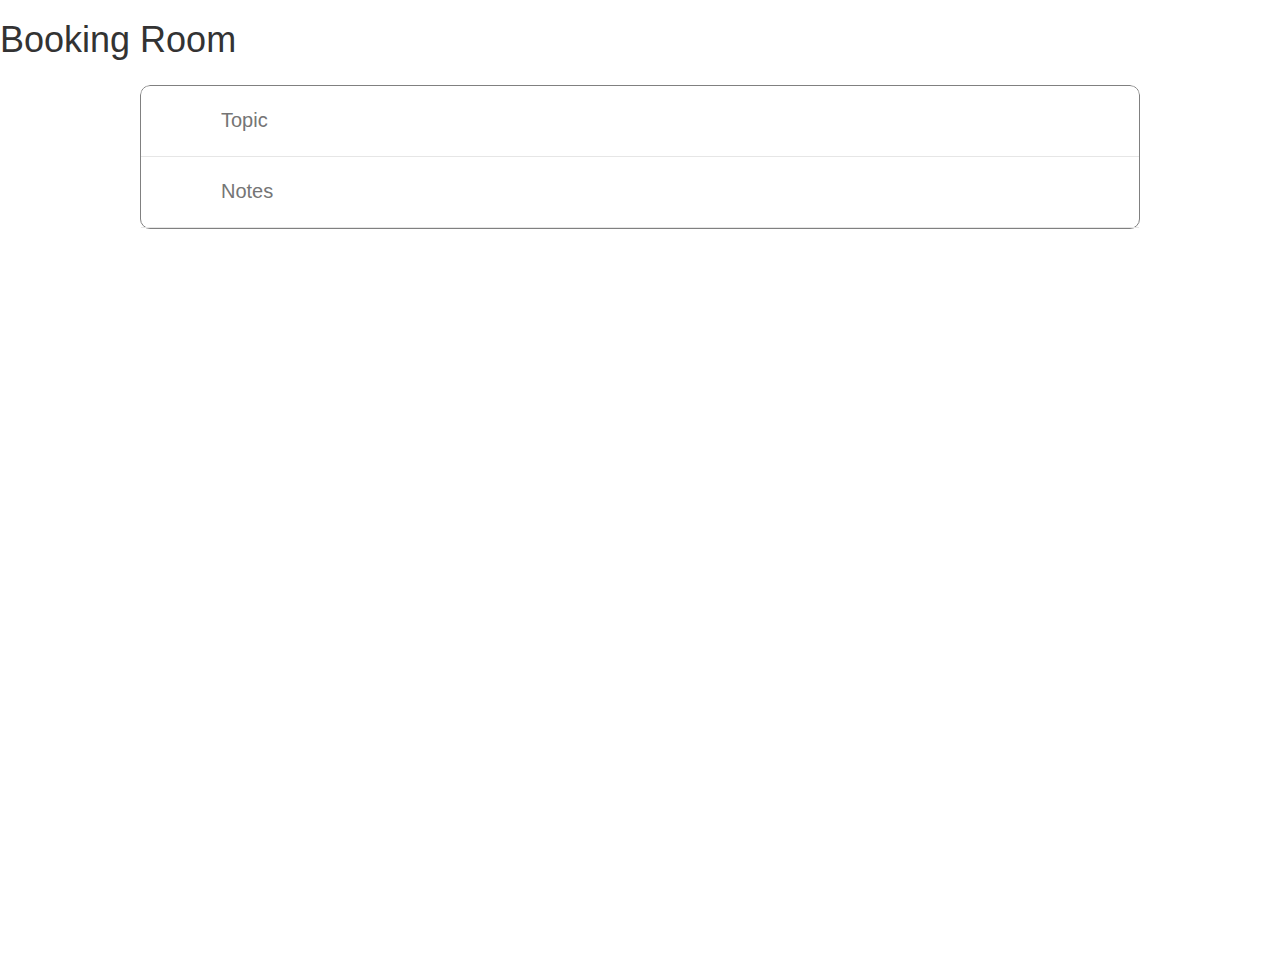
==== booking.html @ 3dc25132 "[ADD] form topic&notes" ====
<!DOCTYPE html>
<html>

<head>
    <link rel="stylesheet" href="https://maxcdn.bootstrapcdn.com/bootstrap/4.0.0/css/bootstrap.min.css"
        integrity="sha384-Gn5384xqQ1aoWXA+058RXPxPg6fy4IWvTNh0E263XmFcJlSAwiGgFAW/dAiS6JXm" crossorigin="anonymous">
        <link href="//maxcdn.bootstrapcdn.com/bootstrap/3.2.0/css/bootstrap.min.css" rel="stylesheet">
    <link rel="stylesheet" href="/booking.css">


</head>

<body>
    <h1>Booking Room</h1>
    <div class="container-login100">
    <div class="wrap-login100 p-t-30 p-b-50">
        <form class="login100-form validate-form p-b-33 p-t-5">
            <div class="wrap-input100 validate-input" >
                <input class="input100" type="text" placeholder="Topic">
                <span class="focus-input100" data-placeholder="&#xe82a;"></span>
            </div>

            <div class="wrap-input100 validate-input" >
                <input class="input100" type="text" placeholder="Notes">
                <span class="focus-input100" data-placeholder="&#xe80f;"><i class="fa fa-lg fa-plus-circle"></i></span>
            </div>
        </form>

       




    </div>
</div>



    <script>

    </script>

</body>

</html>
---- booking.css ----
.container-login100 {
  width: 100%;  
  min-height: 100vh;
  display: -webkit-box;
  display: -webkit-flex;
  display: -moz-box;
  display: -ms-flexbox;
  display: flex;
  flex-wrap: wrap;
  justify-content: center;
  padding: 15px;
  position: relative;
  z-index: 1;  
}
.wrap-login100 {
  width: 80%;
  border-radius: 10px;
  overflow: hidden;

  background: transparent;
}
/*------------------------------------------------------------------
[ Form ]*/

.login100-form {
  width: 100%;
  border-radius: 10px;
  border: 1px solid gray;
  background-color: #fff;
  margin-bottom: 5%;
}

.login100-form-logo {
  font-size: 60px; 
  color: #333333;
  display: -webkit-box;
  display: -webkit-flex;
  display: -moz-box;
  display: -ms-flexbox;
  display: flex;
  justify-content: center;
  align-items: center;
  width: 120px;
  height: 120px;
  border-radius: 50%;
  background-color: #fff;
  margin: 0 auto;
}

.login100-form-title {
  font-size: 28px;
  color: #fff;
  line-height: 1.2;
  text-align: center;
  text-transform: uppercase;

  display: block;
}


/*------------------------------------------------------------------
[ Input ]*/

.wrap-input100 {
  width: 100%;
  position: relative;
  border-bottom: 1px solid #e6e6e6;
  padding: 0 0;
}

.input100 {
  font-size: 20px;
  color: #555555;
  line-height: 1.2;
  display: block;
  width: 100%;
  height: 70px;
  background: transparent;
  padding: 0 10px 0 80px;
  -webkit-transition: all 0.4s;
  -o-transition: all 0.4s;
  -moz-transition: all 0.4s;
  transition: all 0.4s;
  border: none;
}

/*---------------------------------------------*/ 



.input100:focus {
  padding-left: 60px;
}

.has-val.input100 + .focus-input100::before {
  width: 100%;
}

.has-val.input100 {
  padding-left: 60px;
}
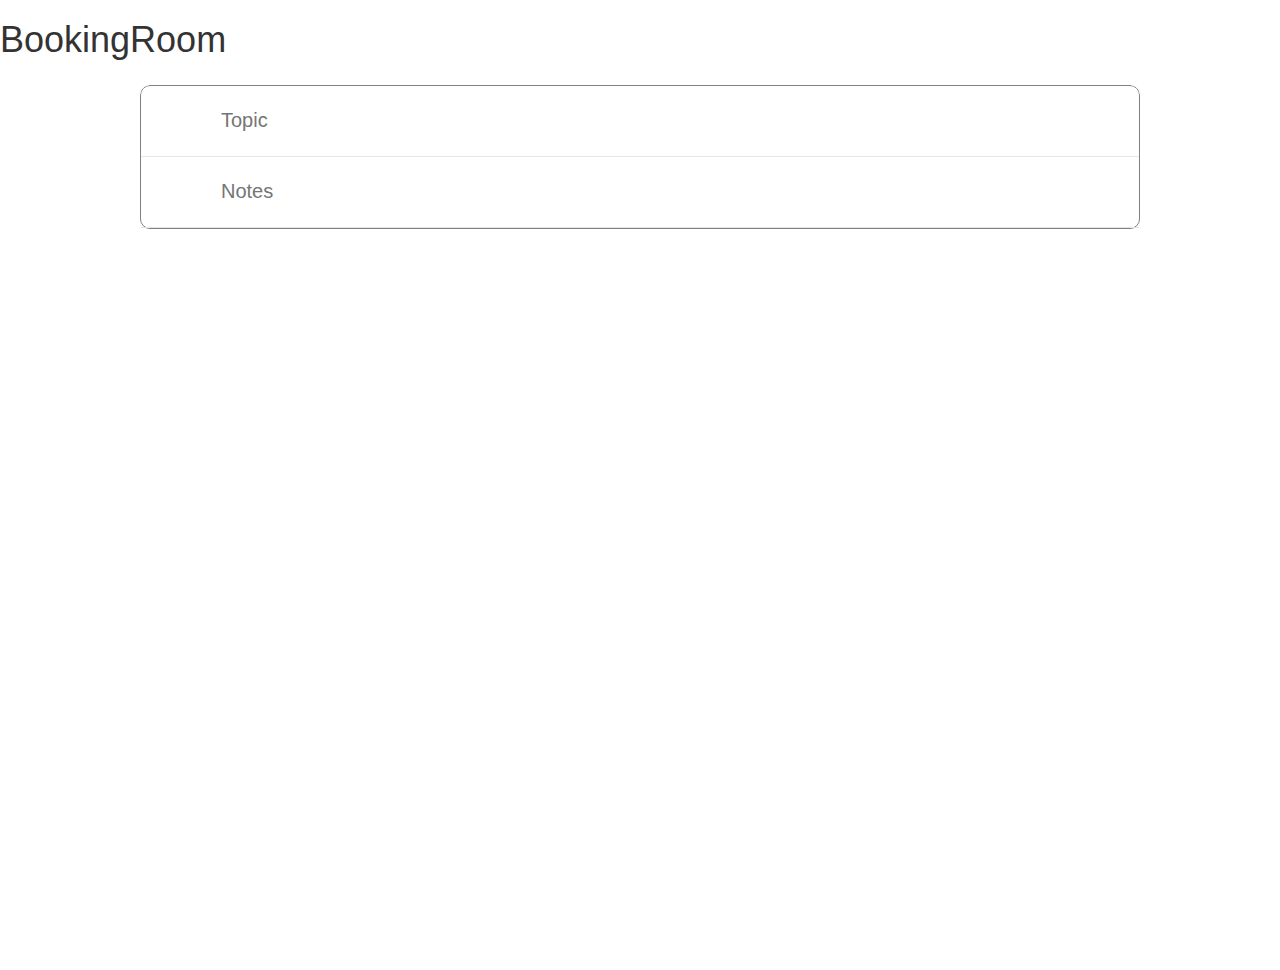
==== commit 543851b9: "[TEST] netlify" ====
--- a/booking.html
+++ b/booking.html
@@ -11,7 +11,7 @@
 </head>
 
 <body>
-    <h1>Booking Room</h1>
+    <h1>BookingRoom</h1>
     <div class="container-login100">
     <div class="wrap-login100 p-t-30 p-b-50">
         <form class="login100-form validate-form p-b-33 p-t-5">
